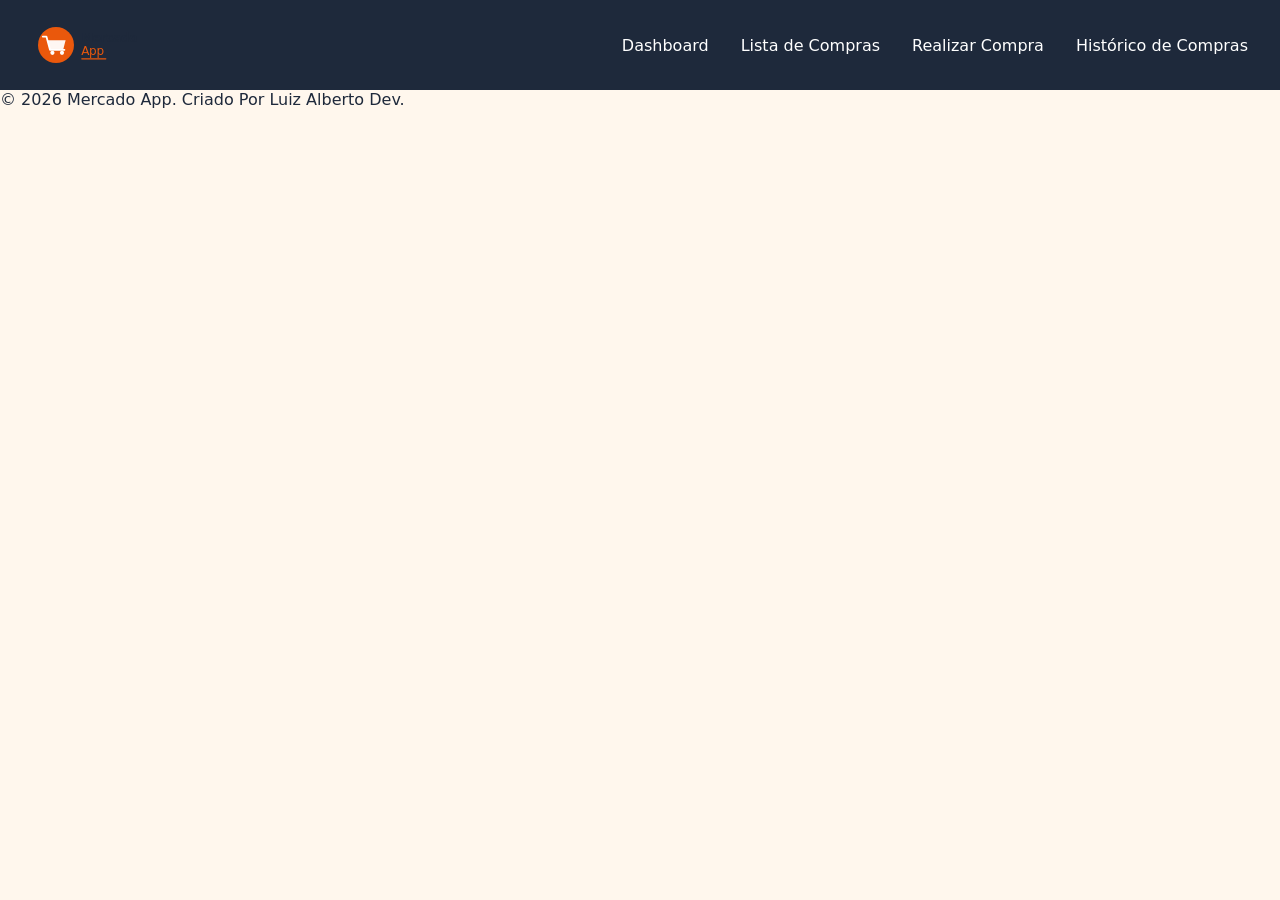
==== index.html @ f5c7d9e7 "feat: adiciona CSS base, variáveis e logo do MercadoApp" ====
<!DOCTYPE html>
<html lang="pt-BR">
<head>
    <meta charset="UTF-8">
    <meta name="viewport" content="width=device-width, initial-scale=1.0">
    <title>Mercado App</title>
    <link rel="stylesheet" href="assets/css/reset.css" />
    <link rel="stylesheet" href="assets/css/variables.css" />
    <link rel="stylesheet" href="assets/css/main.css" />
</head>
<body>
    <header class="header">
        <div class="header__logo">
            <img src="assets/img/logo.svg" alt="MercadoApp" height="48" />
        </div>

        <nav class="header__nav">
            <a href="index.html">Dashboard</a>
            <a href="pages/lista.html">Lista de Compras</a>
            <a href="pages/compra.html">Realizar Compra</a>
            <a href="pages/historico.html">Histórico de Compras</a>
        </nav>
    </header>


    <main>

    </main>

    <footer>
        <p>&copy; 2026 Mercado App. Criado Por Luiz Alberto Dev.</p>
    </footer>

    <script src="assets/js/storage.js"></script>
    <script src="assets/js/app.js"></script>
    <script src="assets/js/dashboard.js"></script>
</body>
</html>
---- assets/css/variables.css ----
:root {
  /* Cores principais */
  --color-primary: #EA580C;
  --color-primary-dark: #C2410C;
  --color-secondary: #16A34A;
  --color-danger: #EF4444;
  --color-warning: #F59E0B;

  /* Header */
  --color-header: #1E293B;

  /* Tons de cinza */
  --color-bg: #FFF7ED;
  --color-bg-card: #FFFFFF;
  --color-border: #E2E8F0;
  --color-text: #1E293B;
  --color-text-muted: #64748B;

  /* Tipografia */
  --font-family: 'Segoe UI', system-ui, sans-serif;
  --font-size-sm: 0.875rem;
  --font-size-base: 1rem;
  --font-size-lg: 1.125rem;
  --font-size-xl: 1.25rem;

  /* Espaçamento */
  --spacing-xs: 0.25rem;
  --spacing-sm: 0.5rem;
  --spacing-md: 1rem;
  --spacing-lg: 1.5rem;
  --spacing-xl: 2rem;

  /* Bordas */
  --border-radius: 8px;
  --border-radius-lg: 12px;
}
---- assets/css/main.css ----
/* ==========================================================================
   1. ESTILOS GLOBAIS E BASE
   ========================================================================== */
body {
    font-family: var(--font-family);
    background-color: var(--color-bg);
    color: var(--color-text);
    min-height: 100vh;
    -webkit-font-smoothing: antialiased;
}

.main {
    max-width: 1200px;
    margin: 0 auto;
    padding: var(--spacing-xl);
}

h2 {
    font-size: 2rem;
    margin-bottom: var(--spacing-xl);
    color: var(--color-text);
}

h3 {
    margin-bottom: var(--spacing-lg);
    color: var(--color-text);
}

/* ==========================================================================
   2. LAYOUT (HEADER & FOOTER)
   ========================================================================== */
.header {
    background-color: var(--color-header);
    display: flex;
    justify-content: space-between;
    align-items: center;
    padding: 1rem 2rem;
    min-height: 90px;
    color: white;
}

.header__nav {
    display: flex;
    gap: 2rem;
}

.header__nav a {
    display: inline-flex;
    align-items: center;
    gap: 8px; /* Cria um espaçamento perfeito de 8px entre o ícone e o texto */
    text-decoration: none; /* Garante que não crie sublinhado embaixo do ícone */
}

.header__nav a:hover {
    color: var(--color-secondary);
}

.footer {
    margin-top: var(--spacing-xl);
    padding: var(--spacing-lg);
    text-align: center;
    color: var(--color-text-muted);
    border-top: 1px solid var(--color-border);
}

/* ==========================================================================
   3. ESTRUTURA DE GRIDS DE PÁGINAS (DESKTOP)
   ========================================================================== */
.page-grid, .expenses, .earnings {
    display: grid;
    grid-template-columns: 380px 1fr;
    gap: var(--spacing-xl);
    align-items: start;
}

/* Grids internos das listas (Faz os registros virarem colunas elegantes no desktop) */
#expenses-list, #earnings-list, #maintenance-list {
    display: grid;
    grid-template-columns: repeat(auto-fill, minmax(280px, 1fr));
    gap: var(--spacing-md);
}

/* Container que envelopa as listas */
.list-card, .expenses-list, .earnings-list, .maintenance-list {
    background-color: var(--color-bg-card);
    padding: var(--spacing-xl);
    border-radius: var(--border-radius-lg);
    box-shadow: 0 2px 8px rgba(0, 0, 0, 0.08);
}

/* ==========================================================================
   4. COMPONENTES: DASHBOARD (CARDS RESUMO)
   ========================================================================== */
.dashboard__cards {
    display: flex;
    gap: 2rem;
}

.card {
    background-color: var(--color-bg-card);
    padding: var(--spacing-lg);
    border-radius: var(--border-radius-lg);
    flex: 1;
    box-shadow: 0 1px 3px rgba(0, 0, 0, 0.08);
    display: flex;
    flex-direction: column;
    gap: var(--spacing-xs);
}

.card--success { border-left: 4px solid var(--color-secondary); }
.card--danger  { border-left: 4px solid var(--color-danger); }
.card--warning { border-left: 4px solid var(--color-warning); }

.card__label {
    font-size: var(--font-size-sm);
    color: var(--color-text-muted);
    margin-bottom: var(--spacing-sm);
}

.card__value {
    font-size: 2rem;
    font-weight: 700;
    color: var(--color-text);
    margin-bottom: var(--spacing-sm);
}

.card__info {
    font-size: var(--font-size-sm);
    color: var(--color-text-muted);
}

/* ==========================================================================
   5. COMPONENTES: FORMULÁRIOS & BOTÕES
   ========================================================================== */
.form-card, .expenses-form, .earnings-form {
    background-color: var(--color-bg-card);
    padding: var(--spacing-xl);
    border-radius: var(--border-radius-lg);
    box-shadow: 0 2px 8px rgba(0, 0, 0, 0.08);
    display: flex;
    flex-direction: column;
    gap: var(--spacing-md);
    max-width: 100%;
}

.form-group {
    display: flex;
    flex-direction: column;
    gap: var(--spacing-xs);
}

.form-group label {
    font-size: var(--font-size-sm);
    font-weight: 600;
    color: var(--color-text);
}

.form-group input,
.form-group select {
    padding: var(--spacing-sm) var(--spacing-md);
    border: 1px solid var(--color-border);
    border-radius: var(--border-radius);
    font-size: var(--font-size-base);
    color: var(--color-text);
    background-color: var(--color-bg-card);
    transition: border-color 0.3s ease, box-shadow 0.3s ease;
}

.form-group input:focus,
.form-group select:focus {
    outline: none;
    border-color: var(--color-primary);
    box-shadow: 0 0 0 3px rgba(37, 99, 235, 0.15);
}

.btn {
    padding: var(--spacing-sm) var(--spacing-lg);
    border-radius: var(--border-radius);
    border: none;
    font-size: var(--font-size-base);
    font-weight: 500;
    cursor: pointer;
    transition: background-color 0.3s ease, opacity 0.3s ease;
}

.btn--primary {
    background-color: var(--color-primary);
    color: white;
    margin-top: var(--spacing-sm);
    width: 100%;
}

.btn--primary:hover {
    background-color: var(--color-primary-dark);
}

.btn--danger {
    background-color: var(--color-danger);
    color: white;
    margin-top: 1rem;
}

.btn--danger:hover {
    opacity: 0.9;
}

/* ==========================================================================
   6. COMPONENTES: CARDS DE REGISTROS (ITENS DAS LISTAS)
   ========================================================================== */
.record-card, .maintenance-card, .earning-item {
    background-color: var(--color-bg-card);
    border-radius: var(--border-radius);
    padding: var(--spacing-lg);
    box-shadow: 0 1px 4px rgba(0, 0, 0, 0.08);
    border-left: 5px solid var(--color-primary);
    transition: transform 0.2s ease, box-shadow 0.2s ease;
}

.record-card:hover, .maintenance-card:hover, .earning-item:hover {
    transform: translateY(-2px);
    box-shadow: 0 6px 14px rgba(0, 0, 0, 0.12);
}

.record-card p, .maintenance-card p, .earning-item p {
    margin-bottom: var(--spacing-xs);
    color: var(--color-text-muted);
    line-height: 1.5;
    font-size: var(--font-size-sm);
}

.record-card strong, .maintenance-card strong, .earning-item strong {
    color: var(--color-text);
}

.maintenance-card hr {
    margin-top: var(--spacing-md);
    border: none;
    border-top: 1px solid var(--color-border);
}
/* ==========================
   8. RESPONSIVIDADE (MOBILE)
   ========================== */
@media (max-width: 768px) {
    .page-grid, .expenses, .earnings {
        grid-template-columns: 1fr;
    }

    #expenses-list, #earnings-list, #maintenance-list {
        grid-template-columns: 1fr;
    }

    .dashboard__cards {
        flex-direction: column;
    }

    .header {
        flex-direction: column;
        gap: var(--spacing-md);
        padding: var(--spacing-md);
    }

    .header__nav {
        gap: var(--spacing-md);
    }
}

/* ==========================================================================
   PADRONIZAÇÃO E ALINHAMENTO DOS CARDS (DESKTOP)
   ========================================================================== */

@media (min-width: 768px) {
    /* 1. Alinha o topo das duas colunas principais */
    .earnings, 
    .expenses {
        display: grid !important;
        grid-template-columns: 380px 1fr !important;
        gap: var(--spacing-xl) !important;
        align-items: start !important; /* Força o alinhamento magnético pelo topo */
    }

    /* 2. Força tanto o Form quanto a Lista a terem a MESMA estrutura de caixa branca */
    .form-card, 
    .earnings-list, 
    .expenses-list, 
    .maintenance-list {
        background-color: var(--color-bg-card) !important;
        padding: var(--spacing-xl) !important;
        border-radius: var(--border-radius-lg) !important;
        box-shadow: 0 2px 8px rgba(0, 0, 0, 0.08) !important;
        margin-top: 0 !important; /* Remove margens antigas que empurravam para baixo */
    }

    /* 3. Garante que os títulos fiquem idênticos dentro das caixas brancas */
    .form-card h3, 
    .earnings-list h3, 
    .expenses-list h3, 
    .maintenance-list h3 {
        margin-top: 0 !important;
        margin-bottom: var(--spacing-lg) !important;
        font-size: 1.25rem;
        font-weight: 600;
    }
}
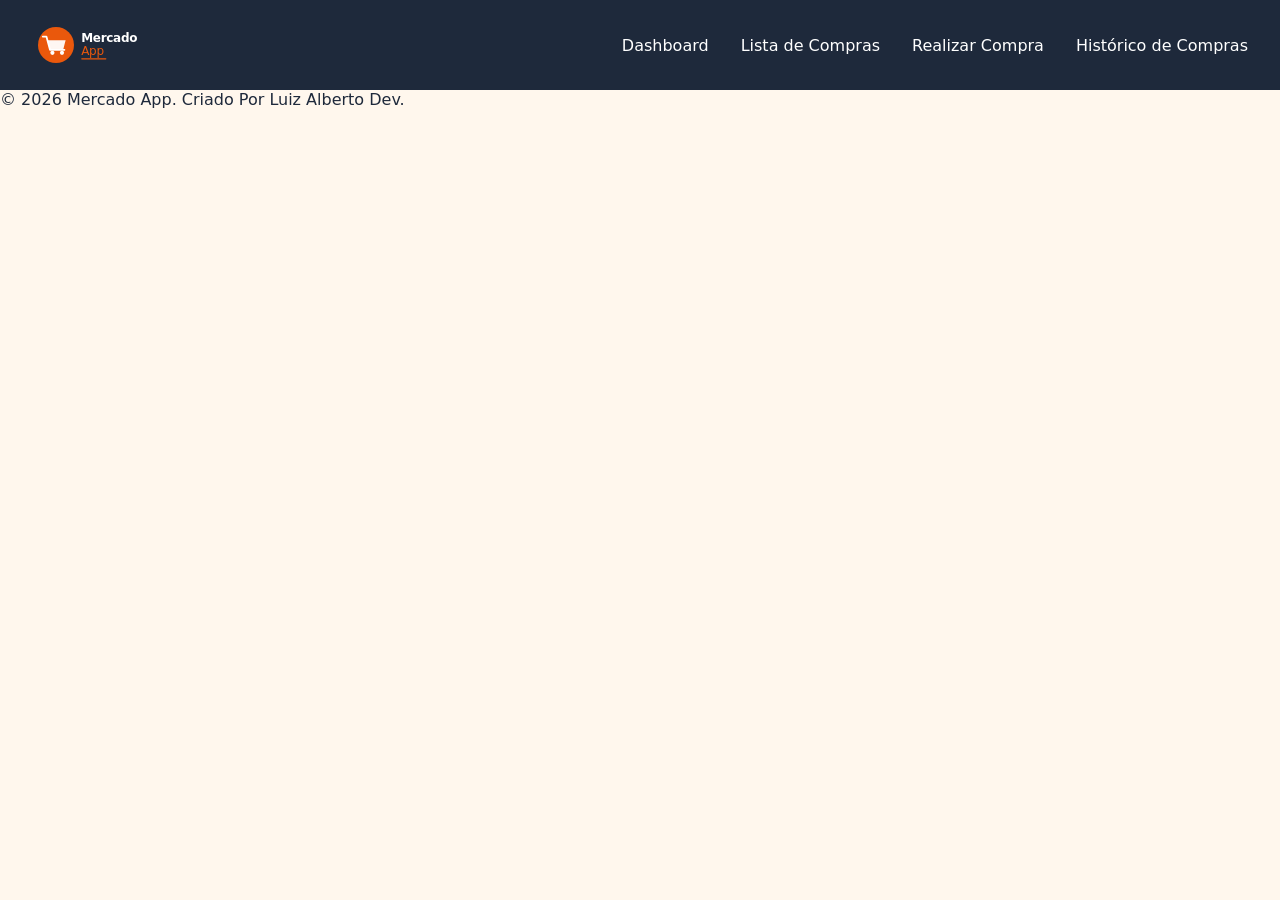
==== commit 406900cf: "feat: adiciona estrutura HTML base de todas as páginas" ====
--- a/index.html
+++ b/index.html
@@ -3,7 +3,7 @@
 <head>
     <meta charset="UTF-8">
     <meta name="viewport" content="width=device-width, initial-scale=1.0">
-    <title>Mercado App</title>
+    <title>Mercado App - Dashboard</title>
     <link rel="stylesheet" href="assets/css/reset.css" />
     <link rel="stylesheet" href="assets/css/variables.css" />
     <link rel="stylesheet" href="assets/css/main.css" />
